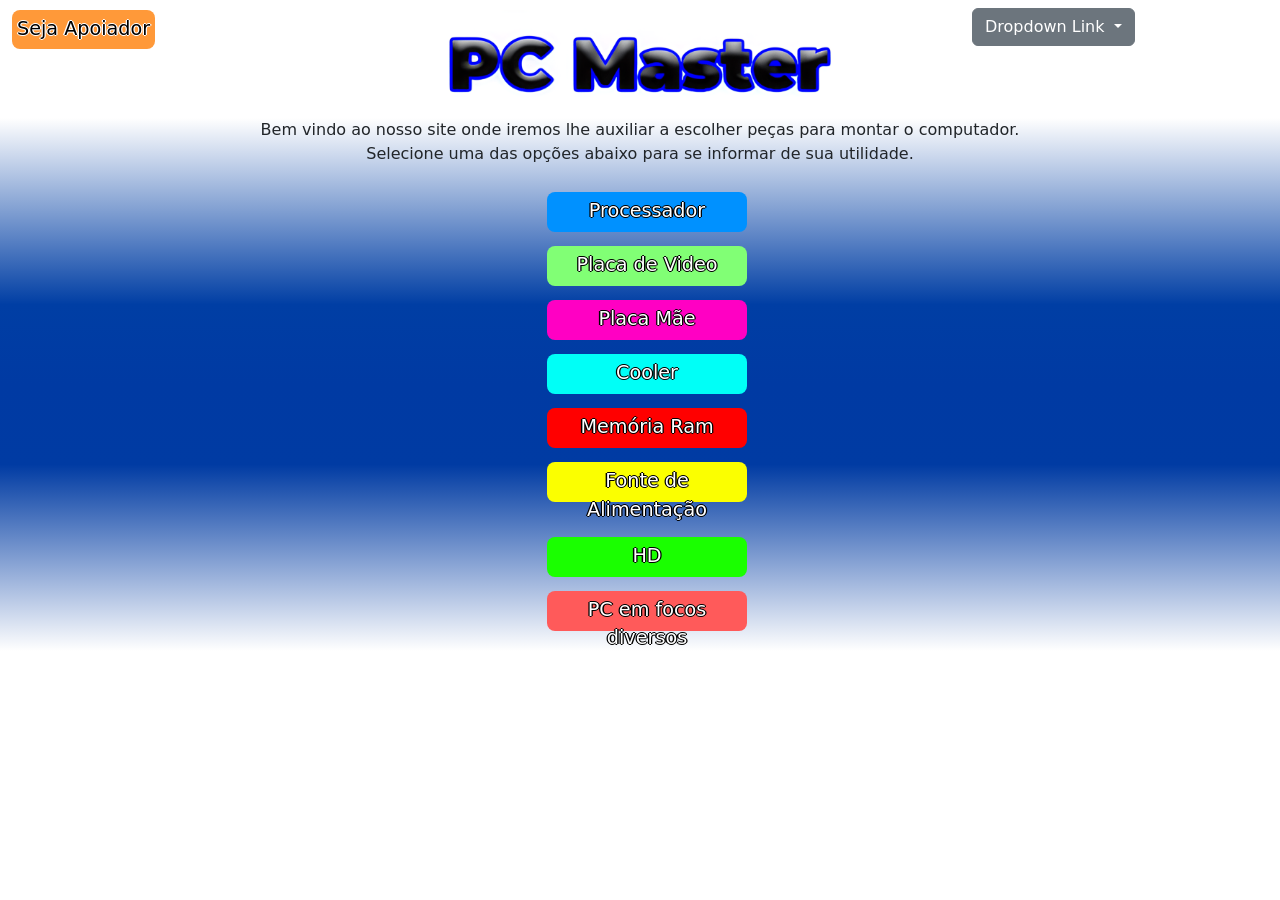
==== codigo/index.html @ 5a20af41 "Organização Movendo os arquivos do webapp para a pasta "codigo" para melhor organização" ====
<!DOCTYPE html>

<html lang="pt-br">

<head>

    <title>PC Master - Menu Principal</title>
    <meta charset="UTF-8">
    <meta name="viewport" content="width=device-width, initial-scale=1">
    <meta http-equiv="X-UA-Compatible" content="IE=edge">

    <link href="Sprint_3_cadastro_Samuel.css" rel="stylesheet">
    
    <link href="https://cdn.jsdelivr.net/npm/bootstrap@5.3.0-alpha2/dist/css/bootstrap.min.css" rel="stylesheet"
    integrity="sha384-aFq/bzH65dt+w6FI2ooMVUpc+21e0SRygnTpmBvdBgSdnuTN7QbdgL+OapgHtvPp" crossorigin="anonymous">
    
    <script src="https://cdn.jsdelivr.net/npm/bootstrap@5.3.0-alpha2/dist/js/bootstrap.bundle.min.js"
        integrity="sha384-qKXV1j0HvMUeCBQ+QVp7JcfGl760yU08IQ+GpUo5hlbpg51QRiuqHAJz8+BrxE/N"
        crossorigin="anonymous"></script>

        
    </head>
    
    
    <body>
        
        <header>
            <div id="Header" class="container-fluid">
                
            <div class="row align-items-start">
                
                <div id="btnCol" class="col-lg-3 col-md-3 col-sm-3 col-2">
                    <button onclick="location.href='Sprint_3_cadastro_Samuel.html';" id="sejaApoiador" type="button">Seja
                        Apoiador</button>
                    </div>
                    
                    <div id="logo" class="col-lg-6 col-md-6 col-sm-6 col-10 d-flex">
                        <img src="Sprint_3_logo_Samuel.png" alt="Logo">
                    </div>
                    
                    <div id="dropdown" class="col-lg-3 col-md-3 col-sm-3 float-end">
                        
                    <div class="dropdown">
                        
                        <button class="btn btn-secondary dropdown-toggle mt-2" type="button" data-bs-toggle="dropdown"
                        aria-expanded="false">
                        Dropdown Link
                    </button>
                    
                    <ul class="dropdown-menu">
                            <li><a class="dropdown-item" href="Sprint_2_compatibilidade_Felipe.html">Compatibilidade de Peças</a></li>
                            <li><a class="dropdown-item" href="Sprint_3_finalidade_Felipe.html">Finalidade do Setup</a></li>
                            <li><a class="dropdown-item" href="Sprint_3_Precos_Pecas_Luis.html">Produtos de Parceiros</a></li>
                            <li><a class="dropdown-item" href="Sprint_2_cadastro_Luis.html">Cadastro de Peças</a></li>
                            <li><a class="dropdown-item" href="Sprint_3_comparador_Kauan.html">Comparador de peças</a></li>
                            <li><a class="dropdown-item" href="Sprint_3_forum_Kauan.html">Fórum</a></li>
                        </ul>

                    </div>
                    
                </div>

            </div>


        </div>

    </header>

    <main>

        <div id="Principal">
            
            <div id="TextoIntrdutorio">
                
                <p>Bem vindo ao nosso site onde iremos lhe auxiliar a escolher peças para montar o computador.<br>
                    Selecione uma das opções abaixo para se informar de sua utilidade.</p>
            </div>
            
            <div id="Escolha" class="container">
                
                <div id="row">
                    <div id="Processador" class="col-md-4 offset-md-4 col-sm-6 offset-sm-2 col-xs-12 offset-xs-0 my-1">
                        <button id="ProcessadorBtn" class="BotõesPeça" type="button" onclick="location.href='Sprint_3_pecas_Samuel.html?id=1';">Processador</button>
                    </div>
                </div>
                
                <div id="row">
                    <div id="PlacaVideo" class="col-md-4 offset-md-4 col-sm-6 offset-sm-2 col-xs-12 offset-xs-0 my-1">
                        <button id="PlacaVideoBtn" class="BotõesPeça" type="button" onclick="location.href='Sprint_3_pecas_Samuel.html?id=2';">Placa de Video</button>
                    </div>
                </div>
                
                <div id="row">
                    <div id="PlacaMãe" class="col-md-4 offset-md-4 col-sm-6 offset-sm-2 col-xs-12 offset-xs-0 my-1">
                        <button id="PlacaMãeBtn" class="BotõesPeça" type="button" onclick="location.href='Sprint_3_pecas_Samuel.html?id=3';">Placa Mãe</button>
                    </div>
                </div>
                
                <div id="row">
                    <div id="Cooler" class="col-md-4 offset-md-4 col-sm-6 offset-sm-2 col-xs-12 offset-xs-0 my-1">
                        <button id="CoolerBtn" class="BotõesPeça" type="button" onclick="location.href='Sprint_3_pecas_Samuel.html?id=4';">Cooler</button>
                    </div>
                </div>
                
                <div id="row">
                    <div id="Ram" class="col-md-4 offset-md-4 col-sm-6 offset-sm-2 col-xs-12 offset-xs-0 my-1">
                        <button id="RamBtn" class="BotõesPeça" type="button" onclick="location.href='Sprint_3_pecas_Samuel.html?id=5';">Memória Ram</button>
                    </div>
                </div>

                <div id="row">
                    <div id="Fonte" class="col-md-4 offset-md-4 col-sm-6 offset-sm-2 col-xs-12 offset-xs-0">
                        <button id="FonteBtn" class="BotõesPeça" type="button" onclick="location.href='Sprint_3_pecas_Samuel.html?id=6';">Fonte de Alimentação</button>
                    </div>
                </div>
                
                <div id="row">
                    <div id="HD" class="col-md-4 offset-md-4 col-sm-6 offset-sm-2 col-xs-12 offset-xs-0 my-1">
                        <button id="HDBtn" class="BotõesPeça" type="button" onclick="location.href='Sprint_3_pecas_Samuel.html?id=7';">HD</button>
                    </div>
                </div>

                <div id="row">
                    <div id="Focos" class="col-md-4 offset-md-4 col-sm-6 offset-sm-2 col-xs-12 offset-xs-0 my-1">
                        <button id="FocosBtn" class="BotõesPeça" type="button">PC em focos diversos</button>
                    </div>
                </div>

            </div>

        </div>

    </main>
    
    <script src="Sprint_3_cadastro_Samuel.js"></script>

</html>
---- codigo/Sprint_3_cadastro_Samuel.css ----
html {
    height: 100%;
    width: 100%;
}

/*---------------------PÁGINA INICIAL-------------------------*/

/*HEADER*/

#Header #sejaApoiador {

    background-color: rgb(255, 153, 57);
    padding: 5px;
    margin-top: 10px;

    font-size: 1.2rem;
    text-align: center;
    border-radius: 8px;

    text-shadow: -1.3px 0 white, 0 1.3px white, 1.3px 0 white, 0 -1.3px white;
    transition: 0.3s;
}

#Header #sejaApoiador:hover {

    background-color: rgb(39, 75, 255);
    color: aliceblue;

    padding: 3%;

    text-shadow: -1.3px 0 black, 0 1.3px black, 1.3px 0 black, 0 -1.3px black;
    transition: 0.3s;
}

#Header #logo img {
    width: 70%;
    height: 70%;
    display: block;

    margin-top: 10px;
    margin-left: auto;
    margin-right: auto;

}

/*MAIN*/
#Principal {
    background: rgb(0, 61, 164);
    background: linear-gradient(0deg, rgba(0, 61, 164, 0) 0%, rgba(0, 59, 163, 1) 35%, rgba(0, 58, 163, 1) 50%, rgba(0, 62, 164, 1) 65%, rgba(0, 73, 167, 0) 100%);
}

#Principal p {
    text-align: center;
}


#Principal #Escolha .BotõesPeça {

    margin: auto 25%;

    height: 40px;
    width: 200px;

    padding: 5px;
    margin-top: 10px;

    font-size: 1.2rem;
    text-align: center;
    border-radius: 8px;
}

#Principal #Escolha .BotõesPeça:hover {

    height: 50px;
    width: 210px;

    padding: 10px;
    margin-top: 12px;
    cursor: pointer;
}

/*COR ESCOLHA DAS PEÇAS*/

#ProcessadorBtn {
    background-color: rgb(0, 145, 255);
    color: white;
    text-shadow: -1.3px 0 Black, 0 1.3px Black, 1.3px 0 Black, 0 -1.3px Black;
    transition: 0.3s;
}

#ProcessadorBtn:hover {
    background-color: rgb(0, 77, 136);
    color: rgb(0, 0, 0);
    text-shadow: -1.3px 0 White, 0 1.3px White, 1.3px 0 White, 0 -1.3px White;
    transition: 0.3s;

}

#PlacaVideoBtn {
    background-color: rgb(129, 255, 117);
    color: white;
    text-shadow: -1.3px 0 Black, 0 1.3px Black, 1.3px 0 Black, 0 -1.3px Black;
    transition: 0.3s;
}

#PlacaVideoBtn:hover {
    background-color: rgb(43, 159, 53);
    color: rgb(0, 0, 0);
    text-shadow: -1.3px 0 White, 0 1.3px White, 1.3px 0 White, 0 -1.3px White;
    transition: 0.3s;

}

#PlacaMãeBtn {
    background-color: rgb(255, 0, 195);
    color: white;
    text-shadow: -1.3px 0 Black, 0 1.3px Black, 1.3px 0 Black, 0 -1.3px Black;
    transition: 0.3s;
}

#PlacaMãeBtn:hover {
    background-color: rgb(153, 0, 117);
    color: rgb(0, 0, 0);
    text-shadow: -1.3px 0 White, 0 1.3px White, 1.3px 0 White, 0 -1.3px White;
    transition: 0.3s;

}

#CoolerBtn {
    background-color: rgb(0, 255, 247);
    color: white;
    text-shadow: -1.3px 0 Black, 0 1.3px Black, 1.3px 0 Black, 0 -1.3px Black;
    transition: 0.3s;
}

#CoolerBtn:hover {
    background-color: rgb(0, 138, 134);
    color: rgb(0, 0, 0);
    text-shadow: -1.3px 0 White, 0 1.3px White, 1.3px 0 White, 0 -1.3px White;
    transition: 0.3s;

}

#RamBtn {
    background-color: rgb(255, 0, 0);
    color: white;
    text-shadow: -1.3px 0 Black, 0 1.3px Black, 1.3px 0 Black, 0 -1.3px Black;
    transition: 0.3s;
}

#RamBtn:hover {
    background-color: rgb(138, 0, 0);
    color: rgb(0, 0, 0);
    text-shadow: -1.3px 0 White, 0 1.3px White, 1.3px 0 White, 0 -1.3px White;
    transition: 0.3s;

}

#FonteBtn {
    background-color: rgb(251, 255, 0);
    color: white;
    text-shadow: -1.3px 0 Black, 0 1.3px Black, 1.3px 0 Black, 0 -1.3px Black;
    transition: 0.3s;
}

#FonteBtn:hover {
    background-color: rgb(138, 138, 0);
    color: rgb(0, 0, 0);
    text-shadow: -1.3px 0 White, 0 1.3px White, 1.3px 0 White, 0 -1.3px White;
    transition: 0.3s;

}

#HDBtn {
    background-color: rgb(26, 255, 0);
    color: white;
    text-shadow: -1.3px 0 Black, 0 1.3px Black, 1.3px 0 Black, 0 -1.3px Black;
    transition: 0.3s;
}

#HDBtn:hover {
    background-color: rgb(7, 138, 0);
    color: rgb(0, 0, 0);
    text-shadow: -1.3px 0 White, 0 1.3px White, 1.3px 0 White, 0 -1.3px White;
    transition: 0.3s;

}

#FocosBtn {
    background-color: rgb(255, 90, 90);
    color: white;
    text-shadow: -1.3px 0 Black, 0 1.3px Black, 1.3px 0 Black, 0 -1.3px Black;
    transition: 0.3s;
}

#FocosBtn:hover {
    background-color: rgb(140, 48, 48);
    color: rgb(0, 0, 0);
    text-shadow: -1.3px 0 White, 0 1.3px White, 1.3px 0 White, 0 -1.3px White;
    transition: 0.3s;

}

/*---------------------PÁGINA DE CADASTRO-------------------------*/

#Cadastrar {
    width: 100%;
    margin: 0 auto;
    background: transparent;
}

#Cadastrar #container-cadastro {

    width: 100%;

    display: flex;
    flex-wrap: wrap;
    justify-content: center;
    align-items: center;
}

.label-float input {
    width: 100%;
    padding: 5px 5px;
    display: inline-block;
    border: 0;
    border-bottom: 2px solid #0d009c;
    background-color: transparent;
    outline: none;
    min-width: 180px;
    font-size: 16px;
    transition: all .3s ease-out;
    border-radius: 0;

}

#Cadastrar .label-float {
    margin-top: 0%;
    margin-bottom: 10%;
    padding: 2%;

    background-color: rgb(255, 255, 255);

    width: 100%;
    position: relative;
    border-bottom: 3px solid rgb(42, 149, 248);
}

#Cadastrar .input-form {

    font-size: 18px;
    color: rgb(0, 153, 255);

    height: 25px;
    line-height: 1.5;
    background: transparent;
    display: block;
    padding: 0 5px;

}

#Cadastrar .focus-input-form {

    position: absolute;
    display: block;
    width: 100%;
    height: 100%;

    top: 15px;
    left: 0px;
    font-size: 1.2rem;

    padding-bottom: 5px;

    pointer-events: none;

}

.formularioCadastro .FaçaCadastro h1 {

    display: block;
    font-size: 45px;
    text-align: center;
    line-height: 1.2;
}

#Cadastrar input,
button {

    margin-top: 10%;
    outline: none;
    border: none;
}

#Cadastrar button {

    margin: 5% auto;

    height: 40px;
    width: 200px;

    padding: 5px;
    margin-top: 10px;

    font-size: 1.2rem;
    text-align: center;
    border-radius: 8px;

    background-color: rgb(0, 166, 255);
    color: aliceblue;
    text-shadow: -1.3px 0 Black, 0 1.3px Black, 1.3px 0 Black, 0 -1.3px Black;

    transition: all 0.4s;
}

#Cadastrar #BtnGoBack button {

    margin: 5% auto;

    height: 40px;
    width: 220px;

    padding: 5px;
    margin-top: 10px;

    font-size: 1rem;
    text-align: center;
    border-radius: 8px;

    background-color: rgb(0, 191, 57);
    color: rgb(0, 0, 0);
    text-shadow: -1.3px 0 White, 0 1.3px White, 1.3px 0 White, 0 -1.3px White;

    transition: all 0.4s;
}

#Cadastrar #BtnGoBack button:hover {

    background-color: rgb(255, 157, 0);
    color: rgb(0, 0, 0);
    text-shadow: -1.3px 0 white, 0 1.3px white, 1.3px 0 white, 0 -1.3px white;

    width: 105%;
    height: 105%;
    padding: 2%;

    transition: all 0.4s;

    cursor: pointer;
}

#Cadastrar button:hover {

    background-color: rgb(0, 255, 110);
    color: rgb(0, 0, 0);
    text-shadow: -1.3px 0 white, 0 1.3px white, 1.3px 0 white, 0 -1.3px white;

    width: 105%;
    height: 105%;
    padding: 2%;

    transition: all 0.4s;

    cursor: pointer;
}

#Cadastrar .RemoveBtn:hover {

    background-color: rgb(255, 0, 0);
}

#msgError {
    text-align: center;
    color: rgb(63, 0, 0);
    background-color: rgb(210, 0, 0);
    padding: 5px;
    border-radius: 4px;
    display: none;
    text-shadow: -1.3px 0 white, 0 1.3px white, 1.3px 0 white, 0 -1.3px white;
}

#msgSuccess {
    text-align: center;
    color: rgb(0, 84, 0);
    background-color: rgb(0, 226, 0);
    padding: 5px;
    border-radius: 4px;
    display: none;
    text-shadow: -1.3px 0 white, 0 1.3px white, 1.3px 0 white, 0 -1.3px white;
}

/*---------------------------PÁGINA DE DESCRIÇÃO DAS PEÇAS-------------------------------*/

#btnVoltar{

    border: solid rgb(0, 12, 104) 2px;
    border-radius: 8px;
    background-color: rgb(0, 94, 255);
    color: white;

    margin: 5px;
    padding: 5px;

    text-shadow: -1.3px 0 Black, 0 1.3px Black, 1.3px 0 Black, 0 -1.3px Black;
    transition: 0.3s;
}

#btnVoltar:hover{

    border: solid rgb(0, 104, 23) 2px;
    background-color: rgb(0, 255, 0);

    padding: 0.8%;
    transition: 0.3s;
}

#btnCompatibilidade{
    border: solid rgb(104, 0, 0) 2px;
    border-radius: 8px;
    background-color: rgb(255, 0, 0);
    color: white;

    margin: 5px;
    padding: 5px;

    text-shadow: -1.3px 0 Black, 0 1.3px Black, 1.3px 0 Black, 0 -1.3px Black;
    transition: 0.3s;
}

#btnCompatibilidade:hover{
    border: solid rgb(104, 88, 0) 2px;
    background-color: rgb(255, 251, 0);

    padding: 1%;

    text-shadow: -1.3px 0 Black, 0 1.3px Black, 1.3px 0 Black, 0 -1.3px Black;
    transition: 0.3s;
}

#Conteudo iframe{

    border: solid black 2px;
    border-radius: 5px;
}
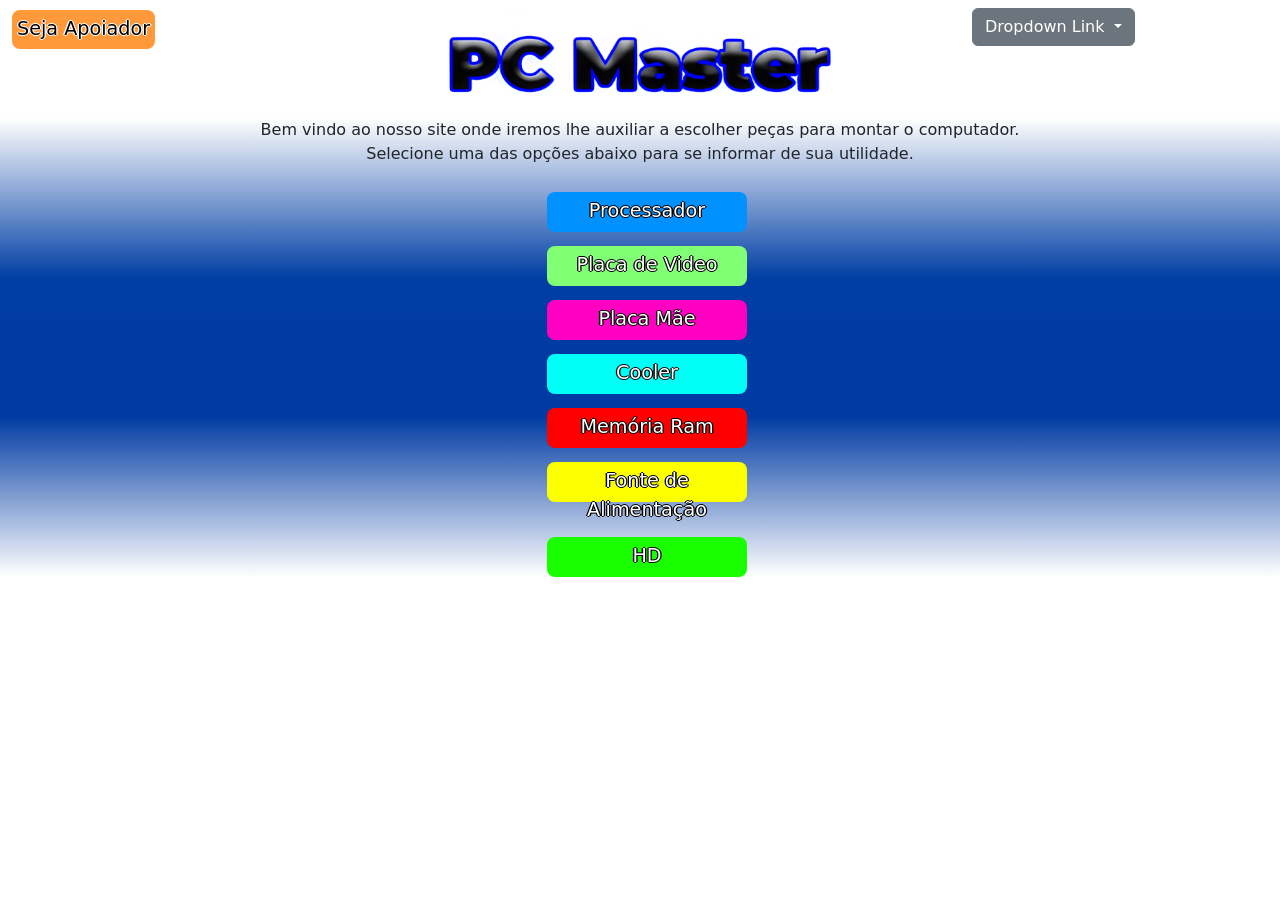
==== commit fc9fea4d: "Correção Corrigindo um botao extra" ====
--- a/codigo/index.html
+++ b/codigo/index.html
@@ -121,12 +121,6 @@
                     </div>
                 </div>
 
-                <div id="row">
-                    <div id="Focos" class="col-md-4 offset-md-4 col-sm-6 offset-sm-2 col-xs-12 offset-xs-0 my-1">
-                        <button id="FocosBtn" class="BotõesPeça" type="button">PC em focos diversos</button>
-                    </div>
-                </div>
-
             </div>
 
         </div>
